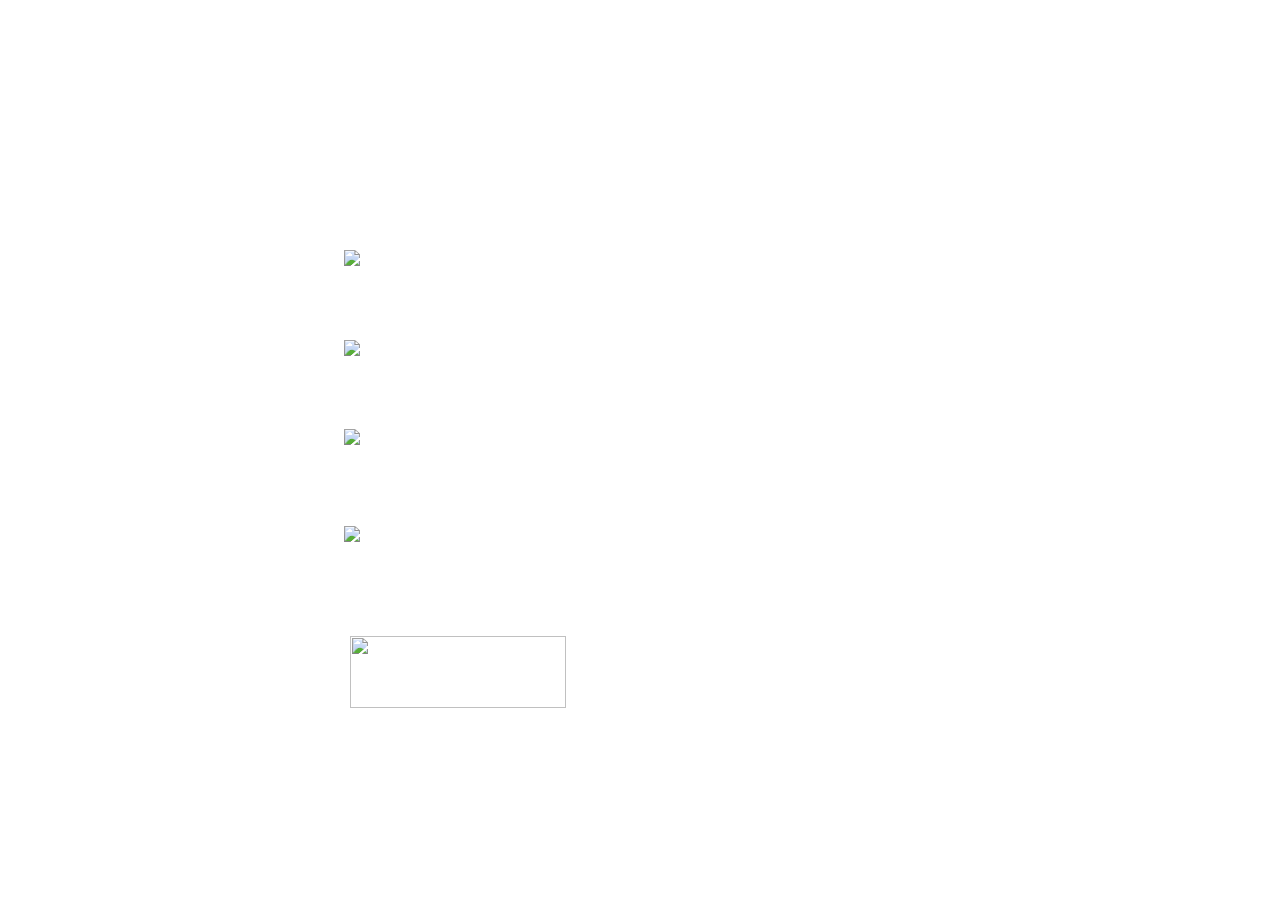
==== canvas(No assets)/index.html @ f7328243 "Add files via upload" ====
<!DOCTYPE html>
<html lang="en">
<head>
    <link rel="stylesheet" href="gameStyle.css">
    <meta charset="UTF-8">
    <meta name="viewport" content="width=device-width, initial-scale=1.0">
    <title>Pitt Green Guide Recycling Game</title>


    <!-- The core Firebase JS SDK is always required and must be listed first -->
    <script src="https://www.gstatic.com/firebasejs/8.0.1/firebase-app.js"></script>

    <!-- TODO: Add SDKs for Firebase products that you want to use
        https://firebase.google.com/docs/web/setup#available-libraries -->
    <script src="https://www.gstatic.com/firebasejs/8.0.1/firebase-analytics.js"></script>
    <script src="https://www.gstatic.com/firebasejs/8.0.1/firebase-firestore.js"></script>


    <script>
    // Your web app's Firebase configuration
    // For Firebase JS SDK v7.20.0 and later, measurementId is optional
    var firebaseConfig = {
        apiKey: "AIzaSyCn3S2xi1Nx_GJ8IXH2OKlRO9EwSWEPtt4",
        authDomain: "recyclinggame-9c011.firebaseapp.com",
        databaseURL: "https://recyclinggame-9c011.firebaseio.com",
        projectId: "recyclinggame-9c011",
        storageBucket: "recyclinggame-9c011.appspot.com",
        messagingSenderId: "610682367885",
        appId: "1:610682367885:web:49f417802095b33a3b17c4",
        measurementId: "G-1Z430N8MS7"
    };
    // Initialize Firebase
    firebase.initializeApp(firebaseConfig);
    firebase.analytics();
    </script>

</head>
<body>
<div id = "UIArea" height ="700" width = "600">
    <table id ="menu_table" height = "700" width = "600" background = "allAssets/normal/UI/menus/mainmenu1.png">
        <tr>
            <td id = "logoArea" height="209"></td>
            
        </tr>
        <tr playButtonTR>
            <td id="playButtonTD" height="97"><img src="allAssets/normal/UI/buttons/playbutton.png" class="buttonz" id="playButton" onclick="playGame()" ></td>
            
        </tr>
        <tr>
            <td id="settingsButtonTD" height = "82"><img src="allAssets/normal/UI/buttons/settingsbutton.png" class="buttonz" id="settingButton" onclick="settingsMenu()"></td>
        </tr>
        <tr>
            <td id="highscoreButtonTD" height = "97"><img src="allAssets/normal/UI/buttons/highscoresbutton.png" class="buttonz" id="highscoreButton" onclick="scoreboardMenu()"></td>
        </tr>
        <tr>
            <td id="creditsButtonTD" height = "97"><img src="allAssets/normal/UI/buttons/creditsbutton.png" class="buttonz" id="credits bottom" onclick="creditsMenu()"></td>
        </tr>
        <tr>
            <td id = "logoAreaBottom" height="118"><img id="sustainLogo" src="allAssets/normal/UI/PittSustainability_stacked_green.png"></td>
            
        </tr>

    </table>
    
    <table id = "setting_table" height = "700" width = "600" background = "allAssets/normal/UI/menus/mainmenu1.png">
        <tr>
            <td id = "settingPannelTD"><img src ="allAssets/normal/UI/menus/Settings Menu.png"> </td>
            <td id = "slider"><input type="range" min="1" max="100" value="50" class="slider" id="myRange"></td>
            <td id = "slider_2"><input type="range" min="1" max="100" value="50" class="slider" id="myRange"></td>
        </tr>
        <tr>
            <td class="square_button" onclick="colorBlindMode()"><img id="checkBox" class="trans" src ="allAssets/normal/UI/overlay_assets/transparent.png"></td>
        </tr>
        <tr>
            <td id = "backButtonID"><img src = "allAssets/normal/UI/buttons/backbutton.png" id = "backButton" onclick="settingsBackMenu()"></td>
        </tr>
        <tr>
            <td id="susLogoSetTD"><img id ="susLogoSet" src="allAssets/normal/UI/PittSustainability_stacked_green.png"></td>
        </tr>
    </table>


    <table id = "scoreboard_table" height = "700" width= "600" background = "allAssets/normal/UI/menus/mainmenu1.png">
   
        <tr>
            <td id = "scoreboardPannelTD"><img src="allAssets/normal/UI/menus/Learderboards Menu.png"></td>
            <td><input type="text" id ="score_1" name ="score_1">  </td>
            <td><input type="text" id ="score_2" name ="score_2">  </td>
            <td><input type="text" id ="score_3" name ="score_3">  </td>
            <td><input type="text" id ="my_score" name ="my_score">  </td>
        </tr>
    
    </table>

    <table id = "credits_table" height = "700" width= "600" background = "allAssets/normal/UI/menus/mainmenu1.png">
    
        <tr>
            <td id = "creditsTableID"><img src=""></td>


        </tr>
    
    
    
    </table>

    <table id = "game_table" class="hidden" height="574" width="600" background="allAssets/normal/UI/UPDATED_UI_TOP.png">
        <tr>
            <td id = "scoreboard" class ="ftext"></td>
            <td id = "emptyBoxTop"></td>
            <td id="hpBox" class ="ftext">HP = 3</td>

            </td></tr>
        <tr>
            <!-- Originally 400 x 400 -->
            <td COLSPAN=3 background="allAssets/normal/UI/unanimated-back.png"><canvas id = "game_layer" width = "600" height="535"></canvas></td>
        </tr>
    </table>


    <table id = "bottom_table" class="hidden" height="118" width="600" background="allAssets/normal/UI/UPDATED_UI_BOTTOM2.png">
        <tr>
            <td id="astronautFace" rowspan="2"><img src="allAssets/normal/UI/overlay_assets/pilot.png" alt=""></canvas></td>
            <td id="textBox" class ="gtext" rowspan="2"></td>
            <td id = "weaponNameBox" class="htext" colspan="4"></td>
        </tr>
        <tr>
            <td id="textileWeaponBox"><img src="allAssets/normal/weapons/textileWeapon2.png" alt=""></td>
            <td id="recyclingWeaponBox"><img src="allAssets/normal/weapons/RecycleWeapon.png" alt=""></td>
            <td id="compostWeaponBox"><img src="allAssets/normal/weapons/CompostWeapon.png" alt=""></td>
            <td id="landfillWeaponBox"><img src="allAssets/normal/weapons/landfillWeapon.png" alt=""></td>
        </tr>
    </table>
    <script src = "canvas.js"></script>
</div>
</body>
</html>
---- canvas(No assets)/gameStyle.css ----
table
{
    /* border: 1px solid black; */
    /* background-color: #9e9e9e; */
    border-spacing: 0;
    border-collapse: collapse;
}

#game_table
{
    background-repeat: no-repeat;
}

tr
{
    padding: 0; 
    margin: 0;
}

td
{
    box-sizing: border-box;
    -moz-box-sizing: border-box;
    -webkit-box-sizing: border-box;
    padding: 0; 
    margin: 0;
}

canvas
{
    display: block;
    padding: 0; 
    margin: 0; 
}

img
{
    display: block;
    padding: 0; 
    margin: 0; 
}

#scoreboard{
    padding-left: 6px;
    height: 39px;
    width: 194px;
    text-align: left;
}
#textileWeaponBox{
    padding-top: 5px;
    padding-bottom: 5px;
    padding-left: 5px;
    font-size: 12px;
    max-height: 82px;
    width: 78px;
    text-align: center;
}
#landfillWeaponBox{
    padding-top: 5px;
    padding-bottom: 5px;
    padding-left: 1px;
    padding-right:4px;
    font-size: 12px;
    max-height: 82px;
    width: 78px;
    /* border: 5px solid red; */
    text-align: center;
}
#recyclingWeaponBox{
    padding-top: 5px;
    padding-bottom: 5px;
    padding-left: 4px;
    padding-right:2px;
    font-size: 12px;
    max-height: 82px;
    width: 79px;
    /* border: 1px solid black; */
    text-align: center;
}
#compostWeaponBox{
    padding-top: 5px;
    padding-bottom: 5px;
    padding-left: 2px;
    padding-right:3px;
    font-size: 12px;
    max-height: 82px;
    width: 78px;
    /* border: 1px solid black; */
    text-align: center;
}
#hpBox{
    height: 39px;
    width: 194px;
    padding-right: 6px;
    text-align: right;
}
#textBox{
    /* border: 1px solid black; */
    /* background-color: #616161; */
    padding-left: 5px;
    padding-right: 5px;
    padding-top: 5px;
    height: 126px;
    width: 161px;
    vertical-align: top;
    /* text-align: left; */
    text-align: center;
}

#weaponNameBox{
    text-align: center;
    font-smooth: never;
    -webkit-font-smoothing : none;
    height: 44px;
}

td.gtext {
    color: black;
    font-family: "Comic Sans MS", cursive, sans-serif;
    /* text-shadow: 2px 2px 5px blue; */
    font-size: 10.5px;
}

td.ftext {
    color: white;
    font-family: "Comic Sans MS", cursive, sans-serif;
    font-smooth: never;
    -webkit-font-smoothing : none;
    /* text-shadow: 2px 2px 5px blue; */
    font-size: 14px;
}

td.htext {
    color: black;
    font-family: "Comic Sans MS", cursive, sans-serif;
    font-smooth: never;
    -webkit-font-smoothing : none;
    /* text-shadow: 2px 2px 5px blue; */
    font-size: 15px;
}

#astronautFace{
    /* background-color: #616161; */
    height: 126px;
    width: 126px;
    vertical-align:bottom;text-align:center;
    padding-bottom: 5px;
    padding-left: 5px;
}

#game_table
{
    height: 540px;
    border-collapse: separate;
}

td.chosenWeapon
{
    /* border: 1px solid red; */
    background-color: white;
    background-clip: content-box;
}

td.unchosenWeapon
{
}

#emptyBoxTop
{
    height: 39px;
    width: 212px;
}

#emptyBoxBottom
{
    width: 236px;
    height: 44px;
}

.buttonz
{
    
    padding-bottom: 15px;
    margin-left: auto;
    margin-right: auto;

}

#menu_table{
    position: absolute;
    border-spacing: 0;
    border-collapse: collapse;
}

#menu_table td{
    box-sizing: border-box;
    -moz-box-sizing: border-box;
    -webkit-box-sizing: border-box;
    padding: 4px; 
    margin: 0;
}

#menu_table tr{
    margin: 0px;
    padding: 0px;
}

#sustainLogo
{
    position: absolute;
    left: 10px;
    top: 628px;
    width: 216px;
    height: 72px;
}

#susLogoSet{
    /* position: absolute; */
    width: 216px;
    height: 72px;
}

#UIArea
{
    padding:0;
    margin:0;
    max-width: 100%;
    max-height: 100%;
    overflow: hidden;
    display:block;
    position: absolute;
    left: 50%;
    transform: translateX(-50%);
}

.hidden
{
    visibility: hidden;
}

.visible
{
    visibility: visible;
}

#setting_table{
    position: absolute;
    border-spacing: 0;
    border-collapse: collapse;
    visibility: hidden;
}


#scoreboard_table{
    position: absolute;
    border-spacing: 0;
    border-collapse: collapse;
    visibility: hidden;
}


#credits_table{
    position: absolute;
    border-spacing: 0;
    border-collapse: collapse;
    visibility: hidden;
}



.slidecontainer {
    width: 100%; /* Width of the outside container */
  }
  
  .slider {
    -webkit-appearance: none;
    width: 100%;
    height: 15px;
    border-radius: 5px;  
    background: #d3d3d3;
    outline: none;
    opacity: 0.7;
    -webkit-transition: .2s;
    transition: opacity .2s;
  }
  
  .slider::-webkit-slider-thumb {
    -webkit-appearance: none;
    appearance: none;
    width: 25px;
    height: 25px;
    border-radius: 50%; 
    background: #4CAF50;
    cursor: pointer;
  }
  
  .slider::-moz-range-thumb {
    width: 25px;
    height: 25px;
    border-radius: 50%;
    background: #4CAF50;
    cursor: pointer;
  }


  #slider{
    position: absolute;
    top: 310px;
    right: 200px;


  }

  #slider_2{
    position: absolute;
    top: 370px;
    right: 200px;

  }

  #backButtonID{
    position: absolute;
    top: 500px;
    right: 185px;

  }

  #susLogoSetTD{
    position: absolute;
    top: 628px;
    left: 10px;
    width: 216px;
    height: 72px;
  }

  .square_button {
    padding: 4px;
    text-align: center;
    background-color: transparent;
    position: absolute;
    height: 27px;
    width: 27px;
    top: 437px;
    right: 169px;
  }


  #score_1{
    position: absolute;
    top: 250px;
    right: 210px;
    border: transparent;
    background-color: transparent;
  }

  
  #score_2{
    position: absolute;
    top: 325px;
    right: 210px;
    border: transparent;
    background-color: transparent;
  }

  
  #score_3{
    position: absolute;
    top: 400px;
    right: 210px;
    border: transparent;
    background-color: transparent;
  }


  #my_score{
    position: absolute;
    top: 500px;
    right: 210px;
    border: transparent;
    background-color: transparent;
  }
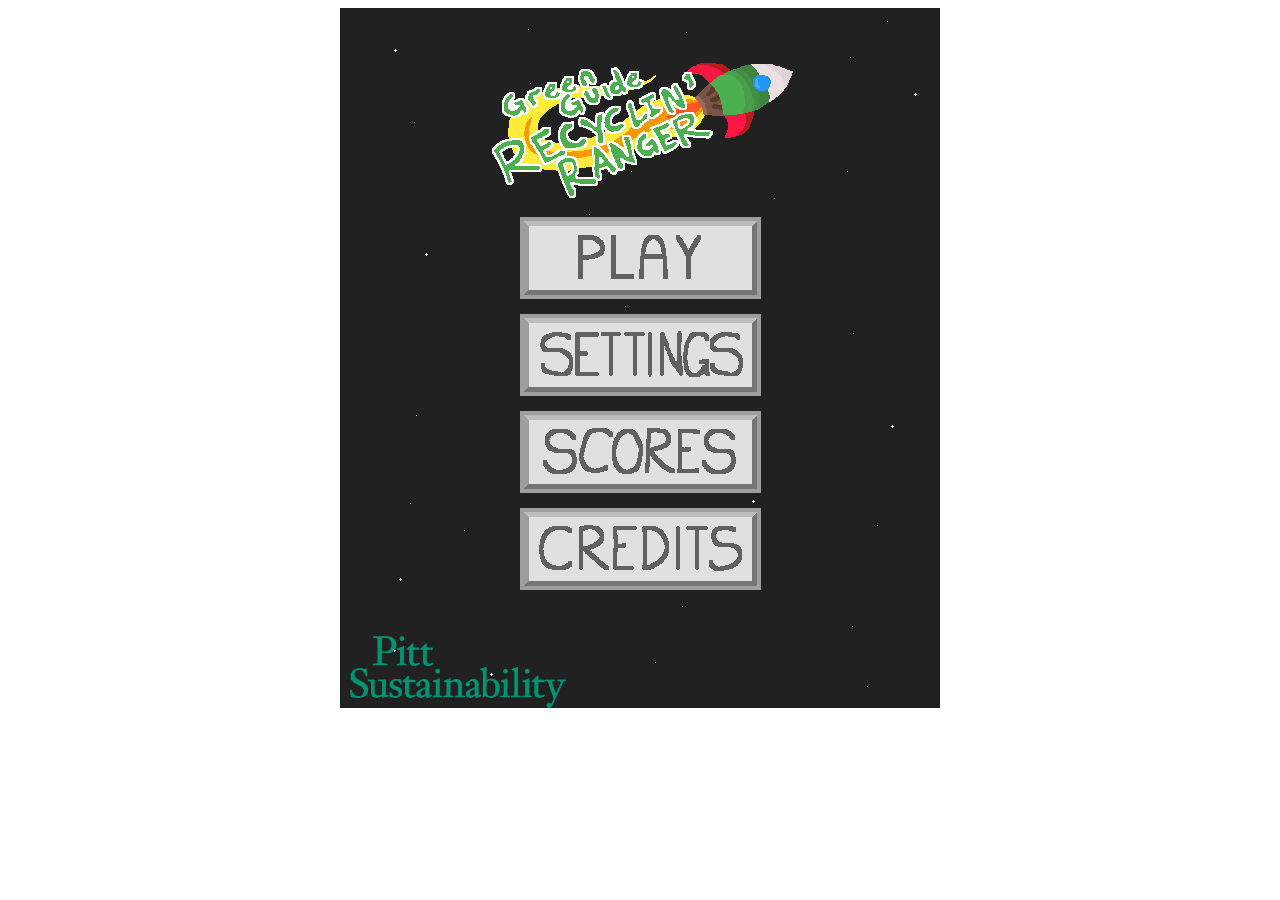
==== commit 29b03b05: "Add files via upload" ====
--- a/canvas(No assets)/index.html
+++ b/canvas(No assets)/index.html
@@ -84,10 +84,27 @@
    
         <tr>
             <td id = "scoreboardPannelTD"><img src="allAssets/normal/UI/menus/Learderboards Menu.png"></td>
-            <td><input type="text" id ="score_1" name ="score_1">  </td>
-            <td><input type="text" id ="score_2" name ="score_2">  </td>
-            <td><input type="text" id ="score_3" name ="score_3">  </td>
-            <td><input type="text" id ="my_score" name ="my_score">  </td>
+           
+        </tr>
+
+        <tr>
+            <td id="linesTD"><img src="allAssets/normal/UI/overlay_assets/scoreboardpanel.png"></td>
+            <td id="linesTD_1"><img src="allAssets/normal/UI/overlay_assets/scoreboardpanel.png"></td>
+            <td id="linesTD_2"><img src="allAssets/normal/UI/overlay_assets/scoreboardpanel.png"></td>
+            <td id="linesTD_3"><img src="allAssets/normal/UI/overlay_assets/scoreboardpanel.png"></td>
+        </tr>
+
+        <tr>
+            <td><input  type="text" id ="score_1" name ="score_1"  disabled="disabled"></td>
+            <td><input  type="text" id ="score_2" name ="score_2"  disabled="disabled">  </td>
+            <td><input  type="text" id ="score_3" name ="score_3"  disabled="disabled"> </td>
+            <td><input  type="text" id ="my_score" name ="my_score"  disabled="disabled"> </td>
+
+        </tr>
+
+        <tr>
+            <td id = "backButtonID_sc"><img src = "allAssets/normal/UI/buttons/backbutton.png" id = "backButton" onclick="scoreboardBackMenu()"></td>
+
         </tr>
     
     </table>
@@ -95,8 +112,13 @@
     <table id = "credits_table" height = "700" width= "600" background = "allAssets/normal/UI/menus/mainmenu1.png">
     
         <tr>
-            <td id = "creditsTableID"><img src=""></td>
+            <td id = "creditsTableID"><img src="allAssets/normal/UI/menus/credits menu.png"></td>
+            <td id = "creditsTableID_song"><img src="allAssets/normal/UI/menus/song credits.png"></td>
 
+        </tr>
+
+        <tr>
+            <td id = "backButtonID_cr"><img src = "allAssets/normal/UI/buttons/backbutton.png" id = "backButton" onclick="creditsBackMenu()"></td>
 
         </tr>
     
--- a/canvas(No assets)/gameStyle.css
+++ b/canvas(No assets)/gameStyle.css
@@ -325,6 +325,18 @@
 
   }
 
+  #backButtonID_sc{
+    position: absolute;
+    top: 625px;
+    right: 0px;
+  }
+
+  #backButtonID_cr{
+    position: absolute;
+    top: 625px;
+    right: 0px;
+  }
+
   #susLogoSetTD{
     position: absolute;
     top: 628px;
@@ -374,10 +386,59 @@
 
   #my_score{
     position: absolute;
-    top: 500px;
+    top: 515px;
     right: 210px;
     border: transparent;
     background-color: transparent;
-  }
-
-  
+    color: #4CAF50;
+  }
+
+  #linesTD{
+    position: absolute;
+    top: 500px;
+    right: 140px;
+
+}
+
+#linesTD_1{
+    position: absolute;
+    top: 235px;
+    right: 140px;
+
+}
+
+#linesTD_2{
+    position: absolute;
+    top: 310px;
+    right: 140px;
+
+}
+
+#linesTD_3{
+    position: absolute;
+    top: 385px;
+    right: 140px;
+
+}
+
+#creditsTableID{
+    position: absolute;
+    top:20px;
+}
+
+
+#creditsTableID_song{
+    position: absolute;
+    right: 140px;
+}
+
+
+.noselect {
+  -webkit-touch-callout: none; /* iOS Safari */
+    -webkit-user-select: none; /* Safari */
+     -khtml-user-select: none; /* Konqueror HTML */
+       -moz-user-select: none; /* Old versions of Firefox */
+        -ms-user-select: none; /* Internet Explorer/Edge */
+            user-select: none; /* Non-prefixed version, currently
+                                  supported by Chrome, Edge, Opera and Firefox */
+}